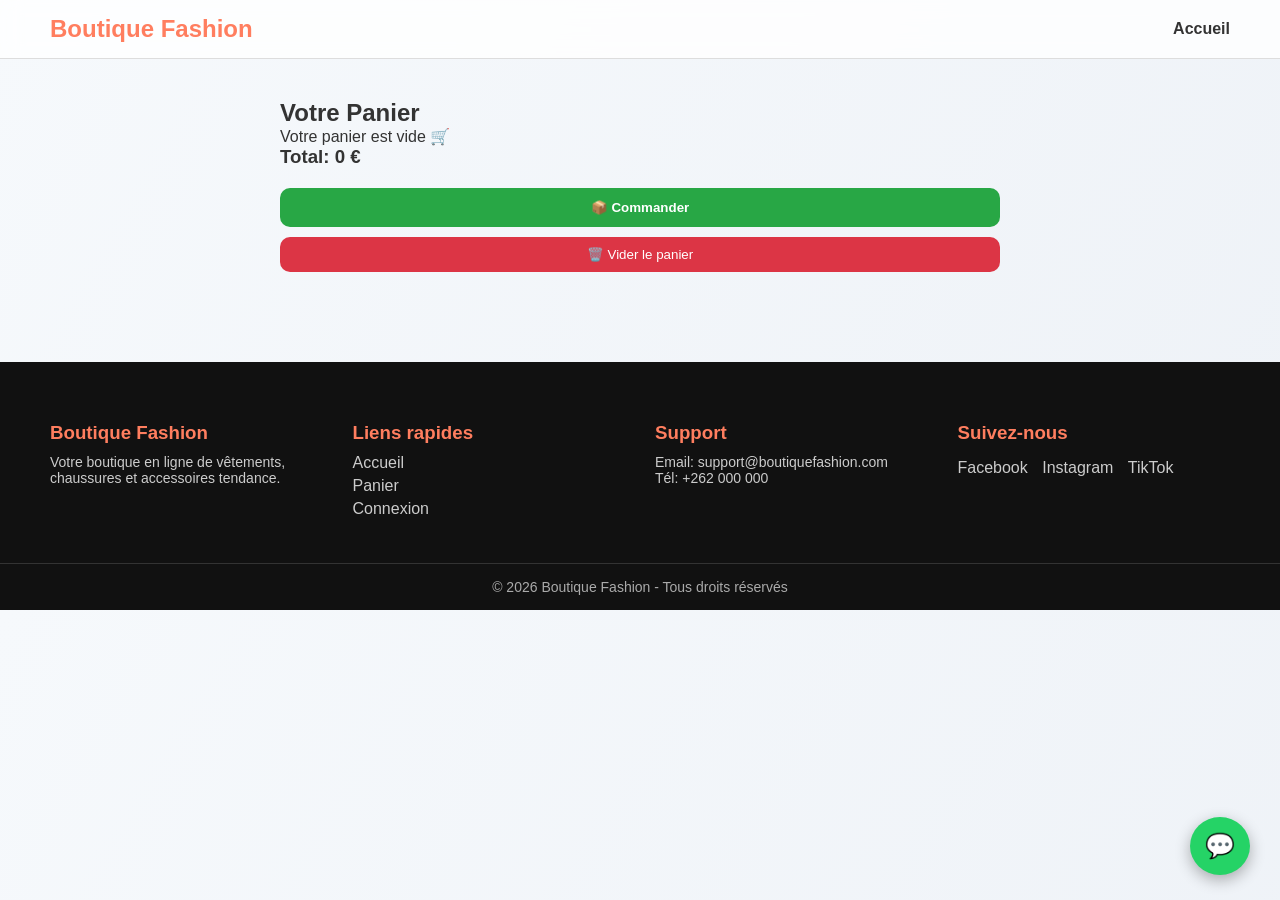
==== cart.html @ 70e8ae19 "Add files via upload" ====
<!DOCTYPE html>
<html lang="fr">
<head>
<meta charset="UTF-8">
<meta name="viewport" content="width=device-width, initial-scale=1.0">
<title>Panier - Boutique Fashion</title>
<link rel="stylesheet" href="/assets/css/style.css">
</head>
<body>
<header>
    <div class="logo">Boutique Fashion</div>
    <nav>
        <ul>
            <li><a href="index.html">Accueil</a></li>
        </ul>
    </nav>
</header>

<section class="cart-container">
    <h2>Votre Panier</h2>
    <div id="cart-items"></div>
    <h3>Total: <span id="cart-total">0</span> €</h3>
    <!-- 🔥 BOUTON COMMANDER (IMPORTANT) -->
    <a href="commande.html">
        <button class="order-btn">📦 Commander</button>
    </a>

    <!-- 🔥 BOUTON VIDER (DIFFÉRENT) -->
    <button class="clear-btn" onclick="clearCart()">🗑️ Vider le panier</button>
</section>

<footer class="footer">

    <div class="footer-container">

        <!-- 🏪 À propos -->
        <div class="footer-box">
            <h3>Boutique Fashion</h3>
            <p>
                Votre boutique en ligne de vêtements, chaussures et accessoires tendance.
            </p>
        </div>

        <!-- 🔗 Liens rapides -->
        <div class="footer-box">
            <h3>Liens rapides</h3>
            <a href="index.html">Accueil</a>
            <a href="cart.html">Panier</a>
            <a href="/auth/login.html">Connexion</a>
        </div>

        <!-- 📞 Support -->
        <div class="footer-box">
            <h3>Support</h3>
            <p>Email: support@boutiquefashion.com</p>
            <p>Tél: +262 000 000</p>
        </div>

        <!-- 🌐 Réseaux sociaux -->
        <div class="footer-box">
            <h3>Suivez-nous</h3>
            <div class="socials">
                <a href="#">Facebook</a>
                <a href="#">Instagram</a>
                <a href="#">TikTok</a>
                <!-- 📱 BOUTON WHATSAPP -->
                <a id="whatsappBtn" target="_blank" class="whatsapp-float">
                    💬
                </a>
            </div>
        </div>

    </div>

    <!-- 🔻 bas footer -->
    <div class="footer-bottom">
        <p>© 2026 Boutique Fashion - Tous droits réservés</p>
    </div>

</footer>

<script src="/assets/js/whatsapp.js"></script>
<script type="module" src="/assets/js/cart.js"></script>
</body>
</html>
---- assets/css/style.css ----
* { margin:0; padding:0; box-sizing:border-box; font-family:Arial,sans-serif; }
body { background:#f9f9f9; color:#333; }

/* Navbar */
header { display:flex; justify-content:space-between; align-items:center; padding:15px 50px; background:linear-gradient(90deg,#ff7e5f,#feb47b); color:white; }
header .logo { font-size:24px; font-weight:bold; }
header nav ul { list-style:none; display:flex; gap:20px; }
header nav ul li a { color:white; text-decoration:none; font-weight:bold; transition:0.3s; }
header nav ul li a:hover { color:#333; }

/* Bannière */
.banner { text-align:center; padding:80px 20px; background:linear-gradient(120deg,#89f7fe,#66a6ff); color:white; }
.banner h1 { font-size:48px; margin-bottom:10px; }
.banner p { font-size:20px; }

/* Filtres */
.filters { display:flex; justify-content:center; gap:10px; padding:20px; }
.filters button { padding:8px 15px; border:none; border-radius:5px; background:#66a6ff; color:white; font-weight:bold; cursor:pointer; transition:0.3s; }
.filters button:hover { background:#89f7fe; }

/* Produits */
.products { display:grid; grid-template-columns:repeat(auto-fill,minmax(220px,1fr)); gap:20px; padding:40px 50px; }
.product-card { background:white; border-radius:10px; padding:15px; box-shadow:0 5px 15px rgba(0,0,0,0.1); transition:transform 0.3s, box-shadow 0.3s; cursor:pointer; }
.product-card:hover { transform:translateY(-10px) scale(1.05); box-shadow:0 10px 20px rgba(0,0,0,0.2); }
.product-card img { width:100%; border-radius:10px; }
.product-card h3 { margin:10px 0 5px; color:#ff7e5f; }
.product-card p { font-size:14px; color:#666; }
.product-card .price { font-weight:bold; color:#333; margin-top:5px; }
.product-card button { margin-top:10px; padding:8px 12px; background:#ff7e5f; color:white; border:none; border-radius:5px; cursor:pointer; transition:0.3s; }
.product-card button:hover { background:#feb47b; transform:scale(1.05); }

/* Détail produit */
.product-detail { display:flex; justify-content:center; gap:40px; padding:40px; }
.product-detail img { width:300px; border-radius:10px; }
.product-detail .info { max-width:400px; }
.product-detail .info h2 { color:#ff7e5f; margin-bottom:10px; }
.product-detail .info p { margin-bottom:10px; }
.product-detail .info .price { font-weight:bold; font-size:22px; margin-bottom:15px; }
.product-detail button { padding:10px 20px; background:#ff7e5f; color:white; border:none; border-radius:5px; cursor:pointer; }
.product-detail button:hover { background:#feb47b; transform:scale(1.05); }

/* Panier */
.cart-container { padding:40px; max-width:800px; margin:auto; }
.cart-item { display:flex; justify-content:space-between; align-items:center; margin-bottom:20px; background:white; padding:15px; border-radius:10px; box-shadow:0 5px 15px rgba(0,0,0,0.1); }
.cart-item img { width:80px; border-radius:5px; }
.cart-item button { background:#ff7e5f; color:white; border:none; padding:5px 10px; border-radius:5px; cursor:pointer; }
.cart-item button:hover { background:#feb47b; transform:scale(1.05); }

/* Admin */
.admin-container { padding:40px; max-width:600px; margin:auto; display:flex; flex-direction:column; gap:10px; }
.admin-container input, .admin-container button { padding:10px; border-radius:5px; border:1px solid #ccc; }
.admin-container button { background:#ff7e5f; color:white; cursor:pointer; }
.admin-container button:hover { background:#feb47b; }

/* Login page */
.login-container {
    max-width:400px; margin:50px auto; background:white; padding:30px; border-radius:10px; box-shadow:0 10px 20px rgba(0,0,0,0.1); text-align:center;
}
.login-container input { width:100%; padding:10px; margin:10px 0; border-radius:5px; border:1px solid #ccc; }
.login-container .buttons { display:flex; justify-content:space-between; gap:10px; margin-top:10px; }
.login-container button { flex:1; padding:10px; border:none; border-radius:5px; background:#ff7e5f; color:white; font-weight:bold; cursor:pointer; transition:0.3s; }
.login-container button:hover { background:#feb47b; transform:scale(1.05); }
.login-container #message { margin-top:15px; font-weight:bold; }


/* 🔴 Barre promo */
.promo-bar {
    background: red;
    color: white;
    text-align: center;
    padding: 10px;
    font-weight: bold;
}

/* HEADER */
.main-header {
    display: flex;
    justify-content: space-between;
    align-items: center;
    padding: 15px 40px;
    border-bottom: 1px solid #ddd;
}

.logo {
    font-size: 22px;
    font-weight: bold;
    color: red;
}

/* Barre de recherche */
.search-section {
    display: flex;
    justify-content: center;
    padding: 20px;
}

.search-section input {
    width: 300px;
    padding: 10px 15px;
    border-radius: 25px;
    border: 1px solid #ccc;
    outline: none;
    transition: 0.3s;
}

.search-section input:focus {
    border-color: #ff7e5f;
    box-shadow: 0 0 10px rgba(255,126,95,0.5);
}

/* 🔥 FOOTER PRO MODERNE */
.footer {
    background: #111;
    color: white;
    margin-top: 50px;
    padding-top: 40px;
}

.footer-container {
    display: grid;
    grid-template-columns: repeat(auto-fit, minmax(200px, 1fr));
    gap: 30px;
    padding: 20px 50px;
}

.footer-box h3 {
    color: #ff7e5f;
    margin-bottom: 10px;
}

.footer-box p {
    font-size: 14px;
    color: #ccc;
}

.footer-box a {
    display: block;
    color: #ccc;
    text-decoration: none;
    margin: 5px 0;
    transition: 0.3s;
}

.footer-box a:hover {
    color: #ff7e5f;
    transform: translateX(5px);
}

.socials a {
    display: inline-block;
    margin-right: 10px;
    color: #ccc;
}

.socials a:hover {
    color: #ff7e5f;
}

.footer-bottom {
    text-align: center;
    padding: 15px;
    border-top: 1px solid #333;
    margin-top: 20px;
    font-size: 14px;
    color: #aaa;
}


/* ============================= */
/* 🔥 DESIGN MODERNE GLOBAL */
/* ============================= */

/* 🌍 BODY */
body {
    background: linear-gradient(120deg, #f6f9fc, #eef2f7);
    font-family: 'Segoe UI', Tahoma, sans-serif;
}

/* 🔝 HEADER MODERNE */
header {
    background: rgba(255,255,255,0.8);
    backdrop-filter: blur(10px);
    border-bottom: 1px solid #ddd;
    color: #333;
}

header .logo {
    color: #ff7e5f;
}

header nav ul li a {
    color: #333;
}

header nav ul li a:hover {
    color: #ff7e5f;
}

/* 🎯 BANNIÈRE PREMIUM */
.banner {
    background: linear-gradient(135deg, #ff7e5f, #feb47b);
    border-radius: 20px;
    margin: 30px;
    box-shadow: 0 10px 30px rgba(0,0,0,0.2);
}

.banner h1 {
    font-size: 42px;
}

.banner p {
    opacity: 0.9;
}

/* 🔍 BARRE RECHERCHE MODERNE */
.search-section input {
    width: 220px;
    margin: 5px;
    border-radius: 30px;
    border: none;
    padding: 10px 15px;
    box-shadow: 0 5px 10px rgba(0,0,0,0.1);
}

.search-section button {
    border-radius: 30px;
    padding: 10px 20px;
    border: none;
    background: #ff7e5f;
    color: white;
    cursor: pointer;
    transition: 0.3s;
}

.search-section button:hover {
    background: #feb47b;
    transform: scale(1.05);
}

/* 🎛️ FILTRES MODERNES */
.filters button {
    border-radius: 20px;
    padding: 8px 15px;
    background: white;
    color: #333;
    border: 1px solid #ddd;
}

.filters button:hover {
    background: #ff7e5f;
    color: white;
}

/* 🛍️ CARTES PRODUITS PREMIUM */
.product-card {
    border-radius: 20px;
    overflow: hidden;
    background: rgba(255,255,255,0.9);
    backdrop-filter: blur(10px);
}

.product-card img {
    height: 200px;
    object-fit: cover;
}

.product-card:hover {
    transform: translateY(-10px) scale(1.03);
}

/* 💰 PRIX */
.product-card .price {
    font-size: 18px;
    color: #ff7e5f;
}

/* 🔘 BOUTONS PREMIUM */
.product-card button {
    border-radius: 30px;
    background: linear-gradient(90deg,#ff7e5f,#feb47b);
}

.product-card button:hover {
    transform: scale(1.05);
    opacity: 0.9;
}

/* 📦 PANIER DESIGN */
.cart-item {
    border-radius: 15px;
}


/* 🧑‍💻 ADMIN */
.admin-container input {
    border-radius: 10px;
}

.admin-container button {
    border-radius: 10px;
}


/* ============================= */
/* 🔐 LOGIN PAGE PRO */
/* ============================= */

.login-page {
    background: linear-gradient(135deg, #ff7e5f, #feb47b);
    min-height: 100vh;
}

/* 🧊 CENTRAGE */
.login-wrapper {
    display: flex;
    justify-content: center;
    align-items: center;
    padding: 50px;
}

/* 💳 CARTE LOGIN */
.login-card {
    background: rgba(255,255,255,0.2);
    backdrop-filter: blur(15px);
    border: 1px solid rgba(255,255,255,0.3);
    padding: 40px;
    border-radius: 20px;
    width: 320px;
    text-align: center;
    box-shadow: 0 10px 30px rgba(0,0,0,0.2);
    color: white;
}

/* 🧾 INPUTS */
.login-card input {
    width: 100%;
    padding: 12px;
    margin: 10px 0;
    border-radius: 10px;
    border: none;
    outline: none;
}

/* 🔘 BOUTONS */
.login-card button {
    width: 100%;
    padding: 12px;
    margin-top: 10px;
    border: none;
    border-radius: 10px;
    background: white;
    color: #ff7e5f;
    font-weight: bold;
    cursor: pointer;
    transition: 0.3s;
}

.login-card button:hover {
    transform: scale(1.05);
}

/* 🚪 LOGOUT */
.logout-btn {
    background: #333 !important;
    color: white !important;
}

/* 🧾 MESSAGE */
#message {
    margin-top: 10px;
    font-weight: bold;
}

/* 📦 PAGE COMMANDE */
.order-container {
    max-width: 500px;
    margin: 50px auto;
    background: white;
    padding: 30px;
    border-radius: 15px;
    box-shadow: 0 10px 25px rgba(0,0,0,0.1);
}

.order-container h2 {
    text-align: center;
    margin-bottom: 20px;
}

.order-container label {
    display: block;
    margin-top: 10px;
    font-weight: bold;
}

.order-container input,
.order-container textarea {
    width: 100%;
    padding: 10px;
    margin-top: 5px;
    border-radius: 8px;
    border: 1px solid #ccc;
}

.order-container small {
    color: red;
    font-size: 12px;
}

.order-container textarea {
    height: 120px;
    resize: none;
}

.order-container button {
    width: 100%;
    margin-top: 20px;
    padding: 12px;
    background: #ff7e5f;
    color: white;
    border: none;
    border-radius: 10px;
    cursor: pointer;
    transition: 0.3s;
}

.order-container button:hover {
    background: #feb47b;
}


/* 🔥 BOUTON COMMANDER */
.order-btn {
    width: 100%;
    margin-top: 20px;
    padding: 12px;
    background: #28a745;
    color: white;
    border: none;
    border-radius: 10px;
    font-weight: bold;
    cursor: pointer;
}

.order-btn:hover {
    background: #218838;
}

/* 🔥 BOUTON VIDER */
.clear-btn {
    width: 100%;
    margin-top: 10px;
    padding: 10px;
    background: #dc3545;
    color: white;
    border: none;
    border-radius: 10px;
    cursor: pointer;
}

.clear-btn:hover {
    background: #c82333;
}

/* 📱 WHATSAPP FLOAT */
.whatsapp-float {
    position: fixed;
    bottom: 20px;
    right: 20px;
    background: #25D366;
    color: white;
    font-size: 24px;
    padding: 15px;
    border-radius: 50%;
    text-decoration: none;
    box-shadow: 0 5px 15px rgba(0,0,0,0.3);
    z-index: 999;
    transition: 0.3s;
}

.whatsapp-float:hover {
    transform: scale(1.1);
}

/* ✅ PAGE SUCCESS */
.success-container {
    max-width: 400px;
    margin: 100px auto;
    text-align: center;
    background: white;
    padding: 30px;
    border-radius: 15px;
    box-shadow: 0 10px 25px rgba(0,0,0,0.1);
}

.success-container h2 {
    color: green;
    margin-bottom: 15px;
}

.success-container button {
    margin-top: 20px;
    padding: 10px 20px;
    background: #ff7e5f;
    color: white;
    border: none;
    border-radius: 10px;
    cursor: pointer;
}

/* 📊 DASHBOARD */
#orders-list {
    display: flex;
    flex-direction: column;
    gap: 20px;
}


/* 📦 CARD COMMANDE */
.order-card {
    background: white;
    padding: 20px;
    border-radius: 12px;
    margin-bottom: 20px;
    box-shadow: 0 5px 15px rgba(0,0,0,0.1);
}

/* 📦 PRODUITS */
.order-product {
    display: flex;
    align-items: center;
    gap: 10px;
    margin-top: 10px;
}

/* 📦 LISTE PRODUITS */
.products-list {
    margin-top: 15px;
}

/* 🔘 BOUTONS STATUT */
.status-buttons button {
    margin: 5px;
}

/* formulaire max */
/* 🔥 GRID FORMULAIRE */
.form-grid {
    display: grid;
    grid-template-columns: 1fr 1fr;
    gap: 20px;
}

/* 📦 BOITE */
.form-box {
    background: white;
    padding: 20px;
    border-radius: 12px;
    box-shadow: 0 5px 15px rgba(0,0,0,0.1);
}

/* 📦 LARGE */
.full-width {
    grid-column: 1 / 3;
    margin-top: 20px;
}

/* 🎨 TITRE */
.form-box h3 {
    margin-bottom: 10px;
    color: #ff7e5f;
}

/* INPUT */
.form-box input,
.form-box select,
.form-box textarea {
    width: 100%;
    padding: 10px;
    margin-top: 8px;
    margin-bottom: 10px;
    border-radius: 6px;
    border: 1px solid #ccc;
}

/* 🛒 TEXTAREA */
textarea {
    height: 120px;
}

/* 🚚 LIVRAISON BOX */
.livraison-box {
    border: 2px dashed #ff7e5f;
}

/* 🎁 MESSAGE PROMO */
.livraison-info {
    background: #fff3e0;
    color: #ff7e5f;
    padding: 10px;
    border-radius: 8px;
    margin-bottom: 10px;
    font-weight: bold;
    text-align: center;
}

/* 🔘 BOUTON */
.btn-order {
    margin-top: 20px;
    width: 100%;
    padding: 15px;
    background: linear-gradient(90deg,#ff7e5f,#feb47b);
    color: white;
    border: none;
    border-radius: 10px;
    font-size: 16px;
    font-weight: bold;
    cursor: pointer;
    transition: 0.3s;
}

.btn-order:hover {
    transform: scale(1.05);
}

/* 🔔 NOTIFICATION */
.notif-box {
    background: #fff3e0;
    padding: 10px;
    margin-bottom: 15px;
    border-radius: 8px;
    font-weight: bold;
    color: #ff7e5f;
}

/* 🔥 GRID COMMANDES */
.orders-grid {
    display: grid;
    grid-template-columns: repeat(auto-fill, minmax(300px, 1fr));
    gap: 20px;
}

/* commde */
/* 🗑️ BOUTON DELETE */
.btn-delete {
    background: red;
    color: white;
    border: none;
    padding: 8px;
    margin-top: 10px;
    border-radius: 6px;
    cursor: pointer;
}

/* 🔘 BOUTONS */
.status-buttons button {
    margin: 5px;
}

/* 📊 STATS GRID */
.stats-grid {
    display: grid;
    grid-template-columns: repeat(auto-fit, minmax(200px, 1fr));
    gap: 20px;
}

/* 📊 CARD */
.stat-card {
    background: white;
    padding: 20px;
    border-radius: 12px;
    text-align: center;
    box-shadow: 0 5px 15px rgba(0,0,0,0.1);
}

.stat-card h3 {
    color: #ff7e5f;
    margin-bottom: 10px;
}

.stat-card p {
    font-size: 24px;
    font-weight: bold;
}
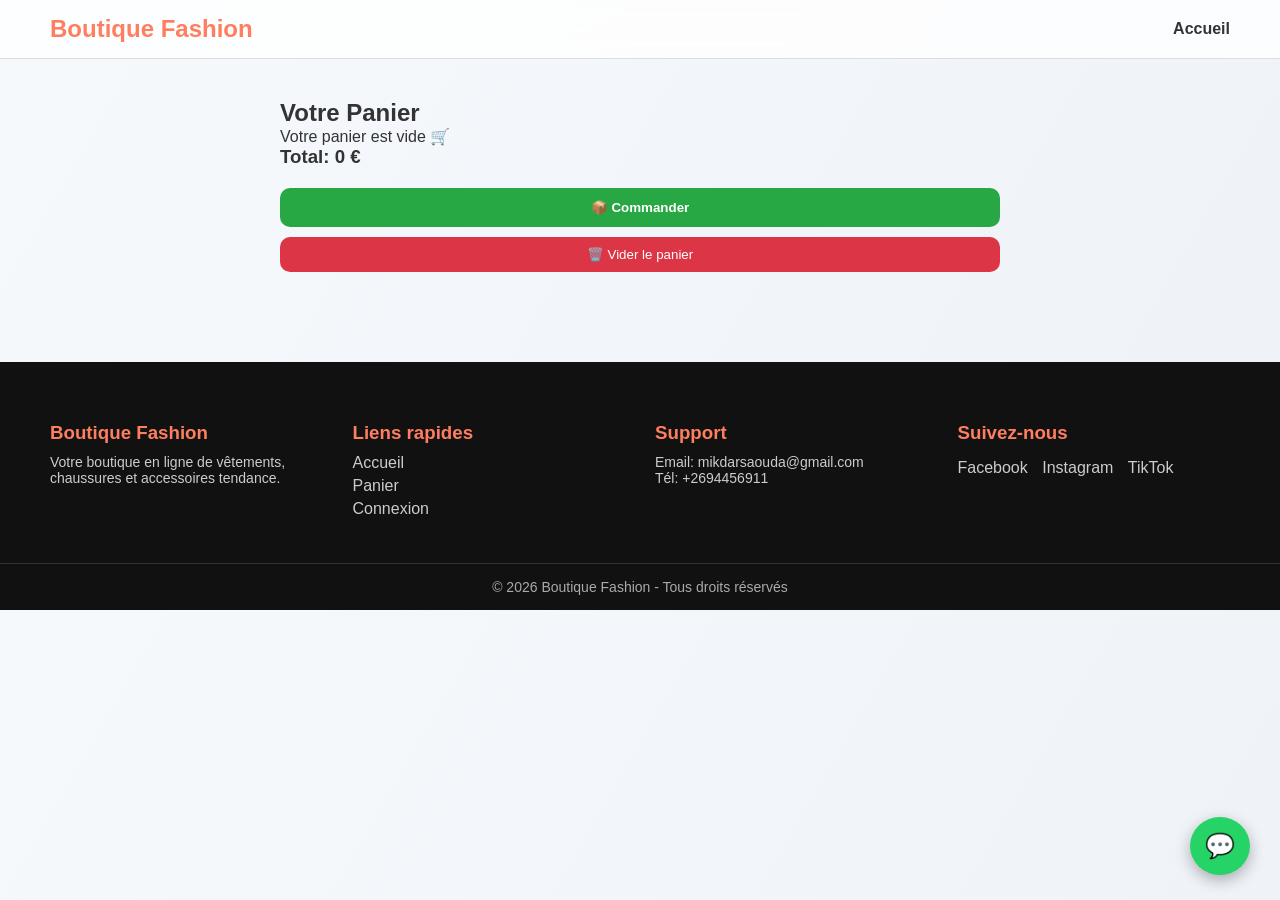
==== commit e5b08101: "Update cart.html modification du fichier cart.html" ====
--- a/cart.html
+++ b/cart.html
@@ -4,7 +4,7 @@
 <meta charset="UTF-8">
 <meta name="viewport" content="width=device-width, initial-scale=1.0">
 <title>Panier - Boutique Fashion</title>
-<link rel="stylesheet" href="/assets/css/style.css">
+<link rel="stylesheet" href="assets/css/style.css">
 </head>
 <body>
 <header>
@@ -46,14 +46,14 @@
             <h3>Liens rapides</h3>
             <a href="index.html">Accueil</a>
             <a href="cart.html">Panier</a>
-            <a href="/auth/login.html">Connexion</a>
+            <a href="auth/login.html">Connexion</a>
         </div>
 
         <!-- 📞 Support -->
         <div class="footer-box">
             <h3>Support</h3>
-            <p>Email: support@boutiquefashion.com</p>
-            <p>Tél: +262 000 000</p>
+            <p>Email: mikdarsaouda@gmail.com</p>
+            <p>Tél: +2694456911</p>
         </div>
 
         <!-- 🌐 Réseaux sociaux -->
@@ -79,7 +79,7 @@
 
 </footer>
 
-<script src="/assets/js/whatsapp.js"></script>
-<script type="module" src="/assets/js/cart.js"></script>
+<script src="assets/js/whatsapp.js"></script>
+<script type="module" src="assets/js/cart.js"></script>
 </body>
-</html>+</html>
